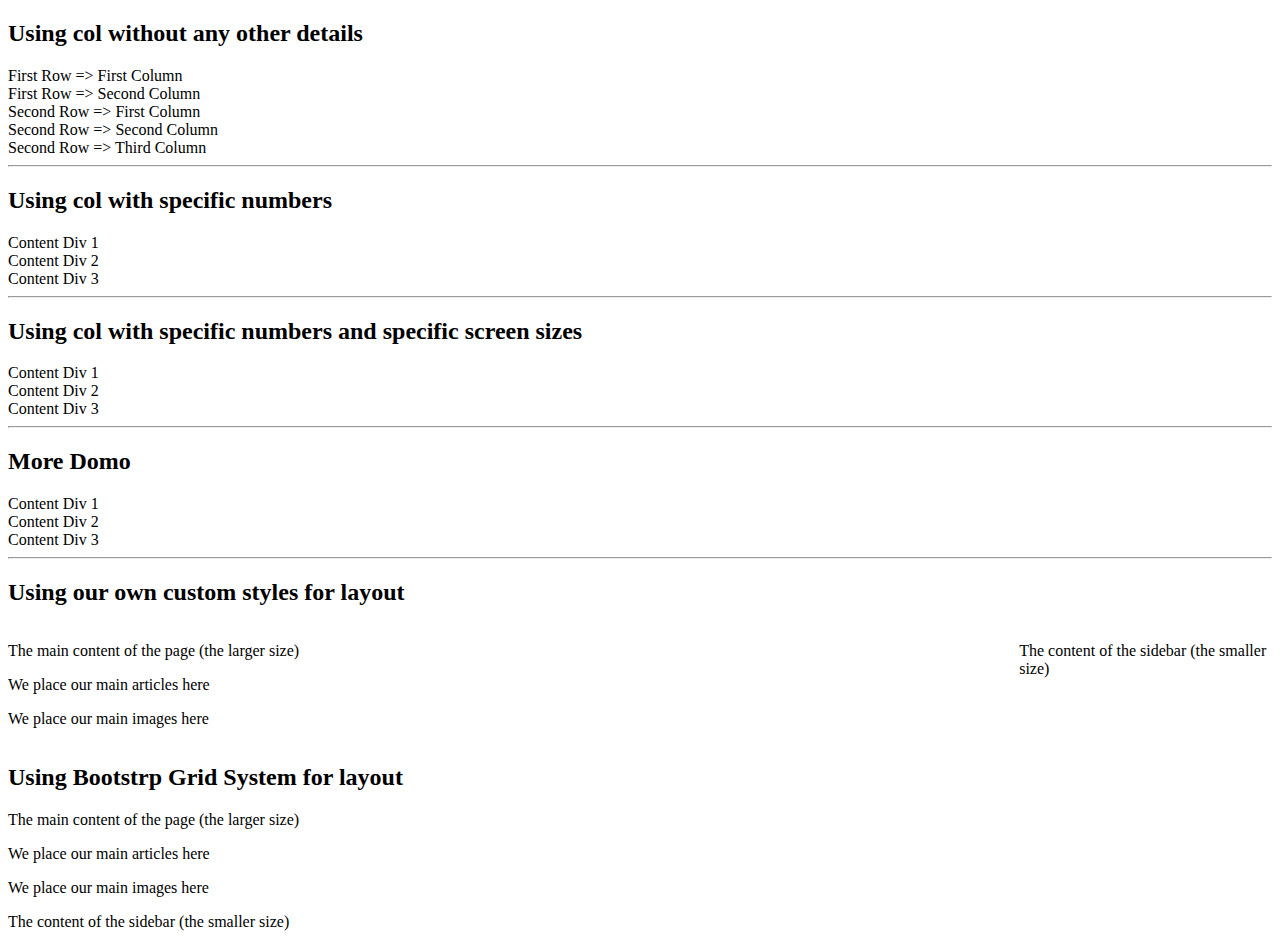
==== index.html @ 2499e7b3 "our first index file for Gird System" ====
<!-- 
    The Bootstrap starting Template (template starter page)
    Please notice that I used the file name "index.1.html" then index2, index3, and so on just as a demo
    At the end we will add our final index.html
 -->
<!doctype html>
<html lang="en">

<head>
    <!-- Required meta tags -->
    <meta charset="utf-8">
    <!-- 
    Bootstrap 4 is designed to be responsive to mobile devices. Mobile-first styles are part of the core framework.
    To ensure proper rendering and touch zooming, add the following <meta> tag inside the <head> element

    - The width=device-width part sets the width of the page to follow the screen-width of the device (which will vary depending on the device).

    - The initial-scale=1 part sets the initial zoom level when the page is first loaded by the browser.
   -->
    <meta name="viewport" content="width=device-width, initial-scale=1, shrink-to-fit=no">

    <!-- Bootstrap CSS -->
    <link rel="stylesheet" href="https://cdn.jsdelivr.net/npm/bootstrap@4.6.0/dist/css/bootstrap.min.css"
        integrity="sha384-B0vP5xmATw1+K9KRQjQERJvTumQW0nPEzvF6L/Z6nronJ3oUOFUFpCjEUQouq2+l" crossorigin="anonymous">

    <!-- 
      After loading Bootstrap CSS
      We are loading our custom styles inside this file:
     -->
    <link rel="stylesheet" href="css/style.css">

    <title>Bootstrap The Basic and Grid</title>
</head>

<body>
    <!-- 
        Containers are the most basic layout element in Bootstrap and are required when using our default grid system. 
        Containers are used to contain, pad, and (sometimes) center the content within them. While containers can be nested, most layouts do not require a nested container.
        We can center our content horizontally with containers

        Bootstrap comes with three different containers:

        .container, which sets a max-width at each responsive breakpoint
        .container-fluid, which is width: 100% at all breakpoints (Try this one also)
        .container-{breakpoint}, which is width: 100% until the specified breakpoint

        The link: https://getbootstrap.com/docs/4.6/layout/overview/#containers

        We can add background classes provided by bootstrap to see it better in the browser:
        Also adding a background color: https://getbootstrap.com/docs/4.6/utilities/colors/#background-color
    -->
    <div class="container bg-light">
        <!-- 
        Bootstrap’s grid system uses a series of containers, rows, and columns to layout and align content. 
        It’s built with flexbox and is fully responsive. Below is an example and an in-depth look at how the grid comes together.

        <tr> => div class="row"
                <td></td> => div class="col"
            </tr>

        Rows are wrappers for columns. 
        Each column has horizontal padding (called a gutter) for controlling the space between them. 
        This padding is then counteracted on the rows with negative margins. 
        This way, all the content in your columns is visually aligned down the left side. 
    -->
        <h2>Using col without any other details</h2>
        <div class="row">
            <div class="col bg-primary">
                First Row => First Column
            </div>
            <div class="col bg-warning">
                First Row => Second Column
            </div>
        </div> <!-- end div.row -->

        <div class="row">
            <div class="col bg-info">
                Second Row => First Column
            </div>
            <div class="col bg-light">
                Second Row => Second Column
            </div>
            <div class="col bg-dark">
                Second Row => Third Column
            </div>
        </div> <!-- end div.row -->
        <!-- 
        Because maximum is 12 columns, so for example to have two equal size div elements besides each other we can give each one 6-column width,
        or if you want 3 columns you can give each div 4-column width and so on...

        Grid Classes
        The Bootstrap 4 grid system has five classes:

        .col- (extra small devices - screen width less than 576px)
        .col-sm- (small devices - screen width equal to or greater than 576px)
        .col-md- (medium devices - screen width equal to or greater than 768px)
        .col-lg- (large devices - screen width equal to or greater than 992px)
        .col-xl- (xlarge devices - screen width equal to or greater than 1200px)
        The classes above can be combined to create more dynamic and flexible layouts.

        Tip: Each class scales up, so if you wish to set the same widths for sm and md, you only need to specify sm.
        -->
        <hr>
        <h2>Using col with specific numbers</h2>
        <div class="row">
            <div class="col-6 bg-danger">
                Content Div 1
            </div>

            <div class="col-4 bg-warning">
                Content Div 2
            </div>

            <div class="col-12 bg-info">
                Content Div 3
            </div>
        </div> <!-- end div.row -->
        <hr>

        <h2>Using col with specific numbers and specific screen sizes</h2>
        <div class="row">
            <!-- 
            Below we used col-md-4, 
            based on breakpoints they will stack besides each other
            if the browser window is greater than 768px 
            if we reduced the browser width to less than 768px they will be stacked vertically
            **********************************************************************************
            For small screen devices, we can use col-sm
            Example:
            if we want content1 and content2 to be displayed in one line (horizontally)
            and content3 to be displayed below them we can add the classes:
            - col-sm-6 for the first and the second divs
            - notice that we don't need to add col-sm-12 for the third div as it's the default
            Notice that col-sm works with minimum 576px
            -->
            <div class="col-sm-6 col-md-4 bg-danger">
                Content Div 1
            </div>

            <div class="col-sm-6 col-md-4 bg-warning">
                Content Div 2
            </div>
            <!-- 
                this class "col-sm-12" is optional
                We haven't specified/added the class "col-sm-12" 
                for the division below, it's the default number of columns is 12:
            -->
            <div class="col-md-4 bg-info">
                Content Div 3
            </div>
        </div> <!-- end div.row -->
        <hr>

        <h2>More Domo</h2>
        <!-- Creating another div.row for more practising -->
        <div class="row bg-primary">
            <!-- 
          to create "Three Equal Columns" for any screen size
          we can do it by using the class .col
          The following example shows how to create three equal-width columns, 
          on all devices and screen widths: 
        -->
            <div class="col bg-danger">
                Content Div 1
            </div>
            <div class="col bg-warning">
                Content Div 2
            </div>
            <div class="col bg-info">
                Content Div 3
            </div>
        </div> <!-- end div.row -->
        <hr>

        <!-- Creating another div.row for more practising -->
        <h2>Using our own custom styles for layout</h2>
        <div class="last-div">
            <!-- 
                We can add our own classes: "main-content" and "sidebar"
             -->
            <div class="main-content bg-primary">
                <p>The main content of the page (the larger size)</p>
                <p>We place our main articles here</p>
                <p>We place our main images here</p>
            </div>
            <div class="sidebar bg-secondary">
                <p>The content of the sidebar (the smaller size)</p>
            </div>
        </div>


        <h2>Using Bootstrp Grid System for layout</h2>
        <div class="row">
            <!-- 
                Remember that "col-sm-12" is by default
             -->
            <div class="col-sm-12 col-md-9 bg-info">
                <p>The main content of the page (the larger size)</p>
                <p>We place our main articles here</p>
                <p>We place our main images here</p>
            </div>
            <div class="col-sm-12 col-md-3 bg-success">
                <p>The content of the sidebar (the smaller size)</p>
            </div>
        </div>


    </div> <!-- end div.container -->

    <!-- Optional JavaScript; choose one of the two! -->

    <!-- Option 1: jQuery and Bootstrap Bundle (includes Popper) -->
    <script src="https://code.jquery.com/jquery-3.5.1.slim.min.js"
        integrity="sha384-DfXdz2htPH0lsSSs5nCTpuj/zy4C+OGpamoFVy38MVBnE+IbbVYUew+OrCXaRkfj"
        crossorigin="anonymous"></script>
    <script src="https://cdn.jsdelivr.net/npm/bootstrap@4.6.0/dist/js/bootstrap.bundle.min.js"
        integrity="sha384-Piv4xVNRyMGpqkS2by6br4gNJ7DXjqk09RmUpJ8jgGtD7zP9yug3goQfGII0yAns"
        crossorigin="anonymous"></script>

    <!-- Option 2: Separate Popper and Bootstrap JS -->
    <!--
    <script src="https://code.jquery.com/jquery-3.5.1.slim.min.js" integrity="sha384-DfXdz2htPH0lsSSs5nCTpuj/zy4C+OGpamoFVy38MVBnE+IbbVYUew+OrCXaRkfj" crossorigin="anonymous"></script>
    <script src="https://cdn.jsdelivr.net/npm/popper.js@1.16.1/dist/umd/popper.min.js" integrity="sha384-9/reFTGAW83EW2RDu2S0VKaIzap3H66lZH81PoYlFhbGU+6BZp6G7niu735Sk7lN" crossorigin="anonymous"></script>
    <script src="https://cdn.jsdelivr.net/npm/bootstrap@4.6.0/dist/js/bootstrap.min.js" integrity="sha384-+YQ4JLhjyBLPDQt//I+STsc9iw4uQqACwlvpslubQzn4u2UU2UFM80nGisd026JF" crossorigin="anonymous"></script>
    -->
</body>

</html>
---- css/style.css ----
.last-div {
    overflow: hidden;
}

.main-content {
    width: 80%;
    float: left;
}

.sidebar {
    width: 20%;
    float: left;
}
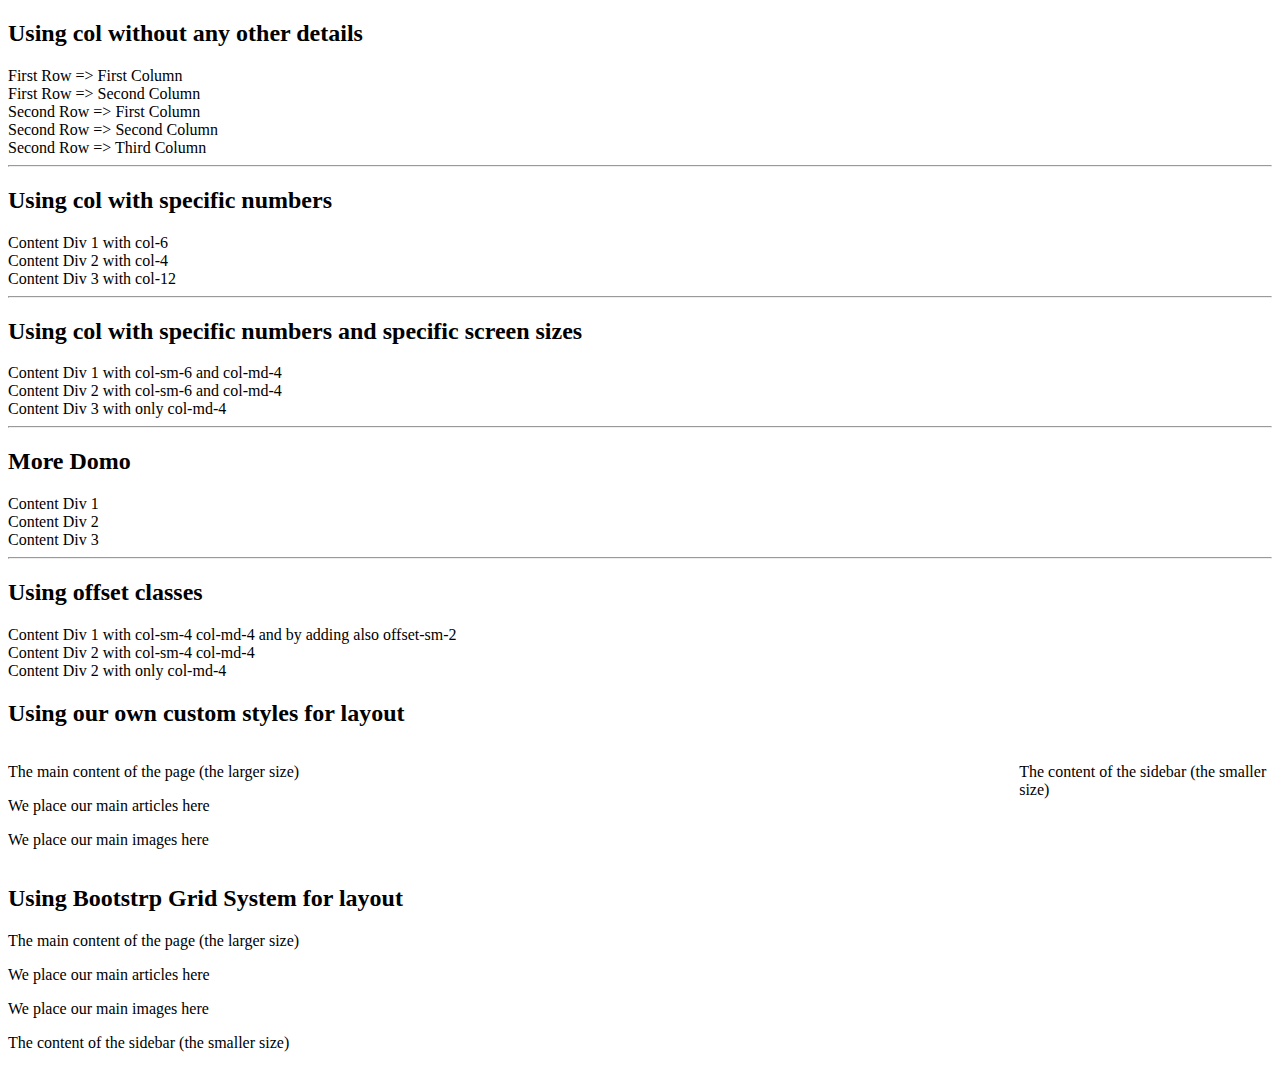
==== commit 6e5de510: "the first completed index file" ====
--- a/index.html
+++ b/index.html
@@ -104,15 +104,15 @@
         <h2>Using col with specific numbers</h2>
         <div class="row">
             <div class="col-6 bg-danger">
-                Content Div 1
+                Content Div 1 with col-6
             </div>
 
             <div class="col-4 bg-warning">
-                Content Div 2
+                Content Div 2 with col-4
             </div>
 
             <div class="col-12 bg-info">
-                Content Div 3
+                Content Div 3 with col-12
             </div>
         </div> <!-- end div.row -->
         <hr>
@@ -132,21 +132,23 @@
             - col-sm-6 for the first and the second divs
             - notice that we don't need to add col-sm-12 for the third div as it's the default
             Notice that col-sm works with minimum 576px
+
+            sm => md => lg => xl
             -->
             <div class="col-sm-6 col-md-4 bg-danger">
-                Content Div 1
+                Content Div 1 with col-sm-6 and col-md-4
             </div>
 
             <div class="col-sm-6 col-md-4 bg-warning">
-                Content Div 2
+                Content Div 2 with col-sm-6 and col-md-4
             </div>
             <!-- 
                 this class "col-sm-12" is optional
                 We haven't specified/added the class "col-sm-12" 
-                for the division below, it's the default number of columns is 12:
+                for the division below, it's the default number of columns is 12 with the small devices:
             -->
             <div class="col-md-4 bg-info">
-                Content Div 3
+                Content Div 3 with only col-md-4
             </div>
         </div> <!-- end div.row -->
         <hr>
@@ -171,6 +173,65 @@
             </div>
         </div> <!-- end div.row -->
         <hr>
+        <!-- 
+        What happens if the total of the columns is less/more than 12?
+
+        If more than 12 columns are placed within a single row, 
+        each group of extra columns will, as one unit, wrap onto a new line as we saw in the example above
+
+        If less than 12 columns are placed, there will have an empty/empty column(s) or a space at the end of the row.
+        In such case we can move the content (columns) to the right, or center them
+        by using offset class.
+
+        Offset classes:
+        Move columns to the right using .offset-md-* classes. 
+        These classes increase the left margin of a column by * columns. 
+
+        For example, .offset-md-4 moves .col-md-4 over four columns.
+
+        below we are adding "offset-sm-2" to look centre
+
+        NOTE: 
+        Don't forget that offset-sm-2 class will be applied on small screen devices
+        and larger/above, 
+        so we need to disable (reset) the offset to 0 for medium screen devices and higher/above 
+        by adding "offset-md-0"
+
+        You can read more about offset:
+        https://getbootstrap.com/docs/4.6/layout/grid/#offsetting-columns
+        -->
+        <h2>Using offset classes</h2>
+        <div class="row">
+            <!-- 
+                in small screen devices:
+                - div#1 will take 4 columns
+                - div#2 will take 4 columns
+                - div#3 will take 12 columns by default because bootstrap will use this default value
+
+                We want to add the offset of 2 columns ONLY with small screen devices
+                offset-sm-2 => this will be applied to small screens and larger
+                sm => md => lg => xl
+                We need to remove the offset from the medium screen, large, and xlarge:
+                we can add:
+                offset-md-0 => this will be applied to medium screens and larger
+
+                Notice that we don't have to add: col-md-4 since we have col-sm-4
+             -->
+            <div class="offset-sm-2 offset-md-0 col-sm-4 bg-danger">
+                Content Div 1 with col-sm-4 col-md-4 and by adding also offset-sm-2
+            </div>
+            <!-- Notice that we don't have to add: col-md-4 since we have col-sm-4 -->
+            <div class="col-sm-4 bg-warning">
+                Content Div 2 with col-sm-4 col-md-4
+            </div>
+            <!-- 
+                If we removed the col-sm-6! what will be the columns for small screens?
+                Bootstrap will use col-sm-12
+             -->
+            <div class="col-md-4 bg-info">
+                Content Div 2 with only col-md-4
+            </div>
+        </div> <!-- end div.row -->
 
         <!-- Creating another div.row for more practising -->
         <h2>Using our own custom styles for layout</h2>
@@ -188,7 +249,6 @@
             </div>
         </div>
 
-
         <h2>Using Bootstrp Grid System for layout</h2>
         <div class="row">
             <!-- 
@@ -203,9 +263,9 @@
                 <p>The content of the sidebar (the smaller size)</p>
             </div>
         </div>
-
-
     </div> <!-- end div.container -->
+
+    <!-- All our HTML elements HAVE to be placed before calling our scripts (JavaScript): -->
 
     <!-- Optional JavaScript; choose one of the two! -->
 
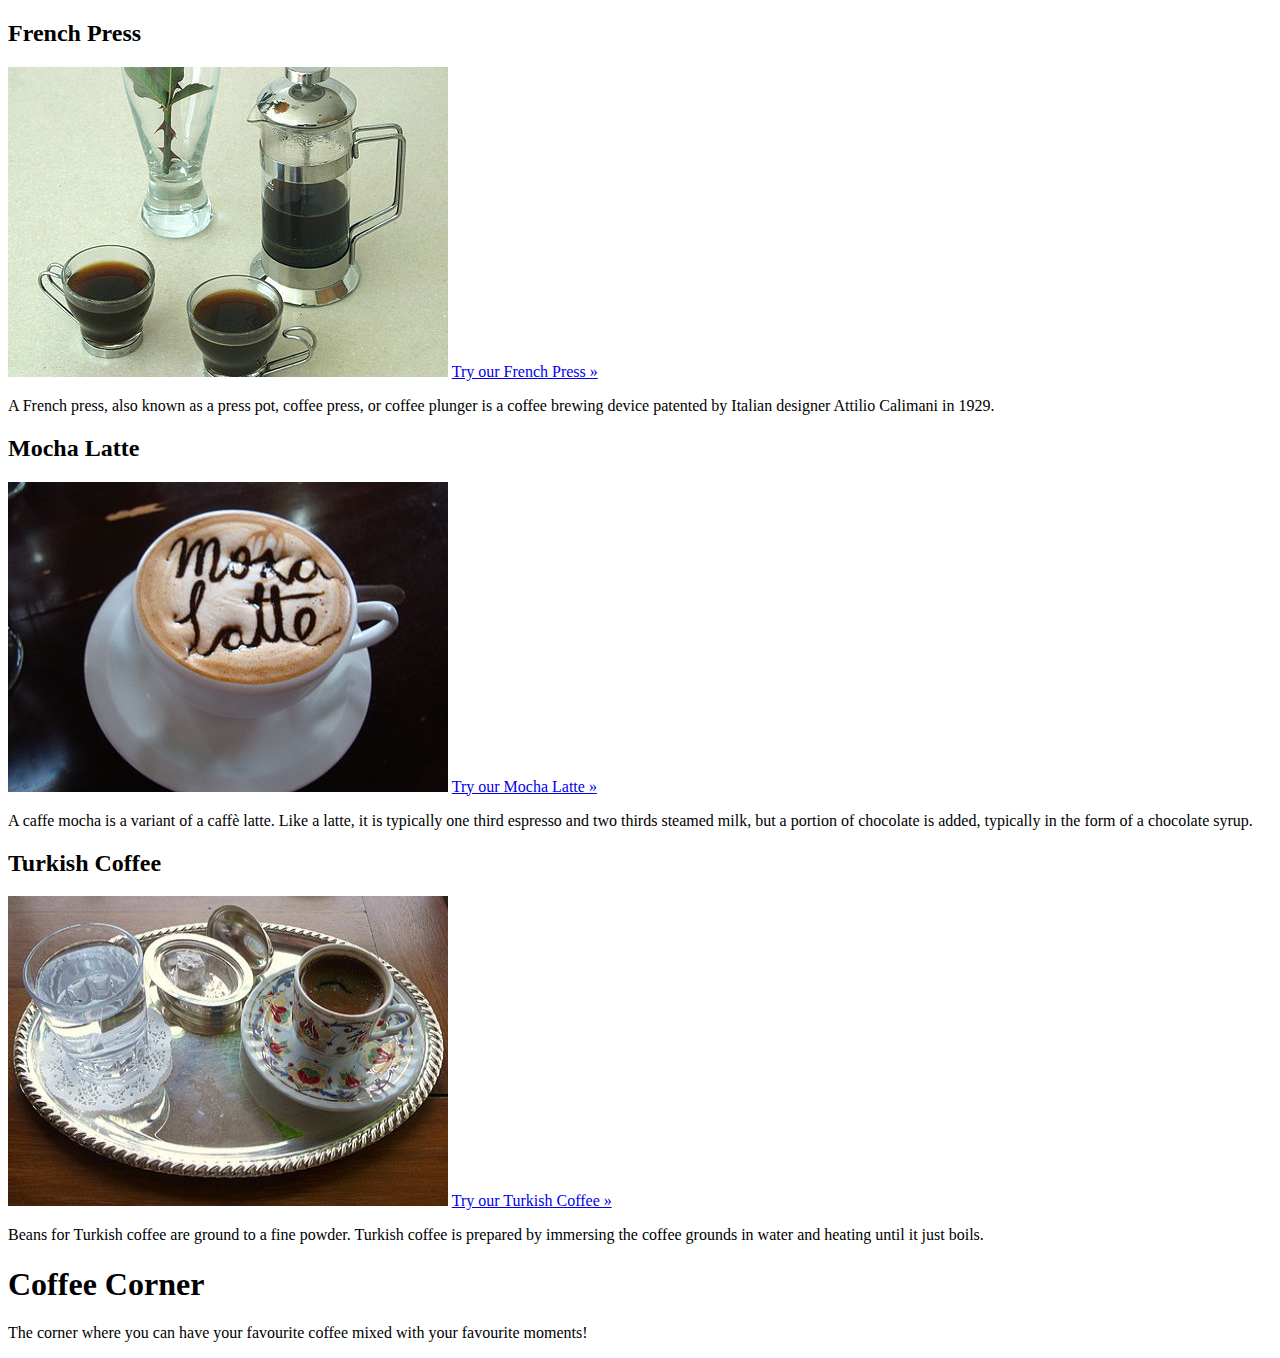
==== commit 26831478: "Adding new index plus images" ====
--- a/index.html
+++ b/index.html
@@ -1,6 +1,6 @@
 <!-- 
     The Bootstrap starting Template (template starter page)
-    Please notice that I used the file name "index.1.html" then index2, index3, and so on just as a demo
+    Please notice that I used the file name "index.2.html" then index3, index4, and so on just as a demo
     At the end we will add our final index.html
  -->
 <!doctype html>
@@ -29,241 +29,109 @@
      -->
     <link rel="stylesheet" href="css/style.css">
 
-    <title>Bootstrap The Basic and Grid</title>
+    <title>The Basic Website Content</title>
 </head>
 
 <body>
+    <header>
+        <!-- empty for now but we will add the nav code later -->
+    </header>
     <!-- 
-        Containers are the most basic layout element in Bootstrap and are required when using our default grid system. 
-        Containers are used to contain, pad, and (sometimes) center the content within them. While containers can be nested, most layouts do not require a nested container.
-        We can center our content horizontally with containers
-
-        Bootstrap comes with three different containers:
-
-        .container, which sets a max-width at each responsive breakpoint
-        .container-fluid, which is width: 100% at all breakpoints (Try this one also)
-        .container-{breakpoint}, which is width: 100% until the specified breakpoint
-
-        The link: https://getbootstrap.com/docs/4.6/layout/overview/#containers
-
-        We can add background classes provided by bootstrap to see it better in the browser:
-        Also adding a background color: https://getbootstrap.com/docs/4.6/utilities/colors/#background-color
+    Bootstrap comes with three different containers:
+    .container, which sets a max-width at each responsive breakpoint
     -->
     <div class="container bg-light">
         <!-- 
-        Bootstrap’s grid system uses a series of containers, rows, and columns to layout and align content. 
-        It’s built with flexbox and is fully responsive. Below is an example and an in-depth look at how the grid comes together.
+            the class "text-center": Center aligned text on all viewport sizes
+            The link: https://getbootstrap.com/docs/4.6/utilities/text/#text-alignment
+         -->
+        <div class="row text-center">
+            <!-- 
+                Using one of the utilities classes options "rounded"
+                Use .rounded-lg or .rounded-sm for larger or smaller border-radius. 
+                The link: https://getbootstrap.com/docs/4.6/utilities/borders/#border-radius
+             -->
+            <div class="col-md-4 bg-danger rounded-sm overflow-auto">
+                <h2>French Press</h2>
+                <!-- 
+                    Make the images look like circles by adding rounded corners:
+                    The .rounded-circle class shapes the image to a circle:
+                    You can check this link: https://www.w3schools.com/bootstrap4/bootstrap_images.asp
+                    
+                    Bootstrap Size Utility:
+                    The link: https://getbootstrap.com/docs/4.6/utilities/sizing/
 
-        <tr> => div class="row"
-                <td></td> => div class="col"
-            </tr>
+                    * .w-75 is a bootstrap utility class to set the image to be 75% of its container (the parent element)
+                 -->
+                <img class="w-75 rounded-circle" src="images/frenchpress.jpg" alt="French Press Coffee">
+                <!-- 
+                The .btn classes are designed to be used with the <button> element. 
+                However, you can also use these classes on <a> or <input> elements (though some browsers may apply a slightly different rendering).
+                The link: https://getbootstrap.com/docs/4.6/components/buttons/
 
-        Rows are wrappers for columns. 
-        Each column has horizontal padding (called a gutter) for controlling the space between them. 
-        This padding is then counteracted on the rows with negative margins. 
-        This way, all the content in your columns is visually aligned down the left side. 
-    -->
-        <h2>Using col without any other details</h2>
-        <div class="row">
-            <div class="col bg-primary">
-                First Row => First Column
+                The example: <a class="btn btn-primary" href="#" role="button">Link</a>
+
+                role="button" to appropriately convey their purpose to assistive technologies such as screen readers.
+
+                adding HTML4 Entities
+                Check this link: https://www.w3schools.com/charsets/ref_html_entities_4.asp
+                -->
+                <a class="btn btn-primary" href="#" role="button">Try our French Press &raquo;</a>
+                <p>A French press, also known as a press pot, coffee press, or coffee plunger is a coffee brewing device
+                    patented by Italian designer Attilio Calimani in 1929.
+                </p>
             </div>
-            <div class="col bg-warning">
-                First Row => Second Column
+
+            <div class="col-md-4 bg-warning rounded-sm overflow-auto">
+                <h2>Mocha Latte</h2>
+                <img class="w-75 rounded-circle" src="images/mocha_latte.jpg" alt="Mocha Latte Coffee">
+                <a class="btn btn-primary" href="#" role="button">Try our Mocha Latte &raquo;</a>
+                <p>A caffe mocha is a variant of a caffè latte. Like a latte, it is typically one third espresso and two
+                    thirds
+                    steamed milk, but a portion of chocolate is added, typically in the form of a chocolate syrup.
+                </p>
+            </div>
+
+            <div class="col-md-4 bg-info rounded-sm overflow-auto">
+                <h2>Turkish Coffee</h2>
+                <img class="w-75 rounded-circle" src="images/turkish.jpg" alt="Turkish coffee">
+                <a class="btn btn-primary" href="#" role="button">Try our Turkish Coffee &raquo;</a>
+                <p>Beans for Turkish coffee are ground to a fine powder. Turkish coffee is prepared by immersing the
+                    coffee
+                    grounds in water and heating until it just boils.
+                </p>
             </div>
         </div> <!-- end div.row -->
+    </div> <!-- end div.container -->
 
-        <div class="row">
-            <div class="col bg-info">
-                Second Row => First Column
-            </div>
-            <div class="col bg-light">
-                Second Row => Second Column
-            </div>
-            <div class="col bg-dark">
-                Second Row => Third Column
-            </div>
-        </div> <!-- end div.row -->
+    <!-- 
+    Adding footer:
+    Bootstrap 4 Jumbotron indicates a big grey box for calling extra attention to some special content or information.
+    Tip: Inside a jumbotron you can put nearly any valid HTML, including other Bootstrap elements/classes.
+
+    The link: https://getbootstrap.com/docs/4.6/components/jumbotron/
+
+    We can use div as usual instead of footer, but it's good to use HTML5 semantic elements
+  -->
+    <footer class="jumbotron text-center">
+        <!-- <h1>Coffee Corner</h1> -->
         <!-- 
-        Because maximum is 12 columns, so for example to have two equal size div elements besides each other we can give each one 6-column width,
-        or if you want 3 columns you can give each div 4-column width and so on...
+            Display Headings:
+            Display headings are used to stand out more than normal headings (larger font-size and lighter font-weight), 
+            and there are four classes to choose from: .display-1, .display-2, .display-3, .display-4
+            The link: https://www.w3schools.com/bootstrap4/bootstrap_typography.asp
+         -->
+        <h1 class="display-4">Coffee Corner</h1>
+        <!-- 
+            Lead => Make a paragraph stand out by adding .lead => enlarge the font size
+            The link: https://getbootstrap.com/docs/4.6/content/typography/#lead
 
-        Grid Classes
-        The Bootstrap 4 grid system has five classes:
-
-        .col- (extra small devices - screen width less than 576px)
-        .col-sm- (small devices - screen width equal to or greater than 576px)
-        .col-md- (medium devices - screen width equal to or greater than 768px)
-        .col-lg- (large devices - screen width equal to or greater than 992px)
-        .col-xl- (xlarge devices - screen width equal to or greater than 1200px)
-        The classes above can be combined to create more dynamic and flexible layouts.
-
-        Tip: Each class scales up, so if you wish to set the same widths for sm and md, you only need to specify sm.
-        -->
-        <hr>
-        <h2>Using col with specific numbers</h2>
-        <div class="row">
-            <div class="col-6 bg-danger">
-                Content Div 1 with col-6
-            </div>
-
-            <div class="col-4 bg-warning">
-                Content Div 2 with col-4
-            </div>
-
-            <div class="col-12 bg-info">
-                Content Div 3 with col-12
-            </div>
-        </div> <!-- end div.row -->
-        <hr>
-
-        <h2>Using col with specific numbers and specific screen sizes</h2>
-        <div class="row">
-            <!-- 
-            Below we used col-md-4, 
-            based on breakpoints they will stack besides each other
-            if the browser window is greater than 768px 
-            if we reduced the browser width to less than 768px they will be stacked vertically
-            **********************************************************************************
-            For small screen devices, we can use col-sm
-            Example:
-            if we want content1 and content2 to be displayed in one line (horizontally)
-            and content3 to be displayed below them we can add the classes:
-            - col-sm-6 for the first and the second divs
-            - notice that we don't need to add col-sm-12 for the third div as it's the default
-            Notice that col-sm works with minimum 576px
-
-            sm => md => lg => xl
-            -->
-            <div class="col-sm-6 col-md-4 bg-danger">
-                Content Div 1 with col-sm-6 and col-md-4
-            </div>
-
-            <div class="col-sm-6 col-md-4 bg-warning">
-                Content Div 2 with col-sm-6 and col-md-4
-            </div>
-            <!-- 
-                this class "col-sm-12" is optional
-                We haven't specified/added the class "col-sm-12" 
-                for the division below, it's the default number of columns is 12 with the small devices:
-            -->
-            <div class="col-md-4 bg-info">
-                Content Div 3 with only col-md-4
-            </div>
-        </div> <!-- end div.row -->
-        <hr>
-
-        <h2>More Domo</h2>
-        <!-- Creating another div.row for more practising -->
-        <div class="row bg-primary">
-            <!-- 
-          to create "Three Equal Columns" for any screen size
-          we can do it by using the class .col
-          The following example shows how to create three equal-width columns, 
-          on all devices and screen widths: 
-        -->
-            <div class="col bg-danger">
-                Content Div 1
-            </div>
-            <div class="col bg-warning">
-                Content Div 2
-            </div>
-            <div class="col bg-info">
-                Content Div 3
-            </div>
-        </div> <!-- end div.row -->
-        <hr>
-        <!-- 
-        What happens if the total of the columns is less/more than 12?
-
-        If more than 12 columns are placed within a single row, 
-        each group of extra columns will, as one unit, wrap onto a new line as we saw in the example above
-
-        If less than 12 columns are placed, there will have an empty/empty column(s) or a space at the end of the row.
-        In such case we can move the content (columns) to the right, or center them
-        by using offset class.
-
-        Offset classes:
-        Move columns to the right using .offset-md-* classes. 
-        These classes increase the left margin of a column by * columns. 
-
-        For example, .offset-md-4 moves .col-md-4 over four columns.
-
-        below we are adding "offset-sm-2" to look centre
-
-        NOTE: 
-        Don't forget that offset-sm-2 class will be applied on small screen devices
-        and larger/above, 
-        so we need to disable (reset) the offset to 0 for medium screen devices and higher/above 
-        by adding "offset-md-0"
-
-        You can read more about offset:
-        https://getbootstrap.com/docs/4.6/layout/grid/#offsetting-columns
-        -->
-        <h2>Using offset classes</h2>
-        <div class="row">
-            <!-- 
-                in small screen devices:
-                - div#1 will take 4 columns
-                - div#2 will take 4 columns
-                - div#3 will take 12 columns by default because bootstrap will use this default value
-
-                We want to add the offset of 2 columns ONLY with small screen devices
-                offset-sm-2 => this will be applied to small screens and larger
-                sm => md => lg => xl
-                We need to remove the offset from the medium screen, large, and xlarge:
-                we can add:
-                offset-md-0 => this will be applied to medium screens and larger
-
-                Notice that we don't have to add: col-md-4 since we have col-sm-4
-             -->
-            <div class="offset-sm-2 offset-md-0 col-sm-4 bg-danger">
-                Content Div 1 with col-sm-4 col-md-4 and by adding also offset-sm-2
-            </div>
-            <!-- Notice that we don't have to add: col-md-4 since we have col-sm-4 -->
-            <div class="col-sm-4 bg-warning">
-                Content Div 2 with col-sm-4 col-md-4
-            </div>
-            <!-- 
-                If we removed the col-sm-6! what will be the columns for small screens?
-                Bootstrap will use col-sm-12
-             -->
-            <div class="col-md-4 bg-info">
-                Content Div 2 with only col-md-4
-            </div>
-        </div> <!-- end div.row -->
-
-        <!-- Creating another div.row for more practising -->
-        <h2>Using our own custom styles for layout</h2>
-        <div class="last-div">
-            <!-- 
-                We can add our own classes: "main-content" and "sidebar"
-             -->
-            <div class="main-content bg-primary">
-                <p>The main content of the page (the larger size)</p>
-                <p>We place our main articles here</p>
-                <p>We place our main images here</p>
-            </div>
-            <div class="sidebar bg-secondary">
-                <p>The content of the sidebar (the smaller size)</p>
-            </div>
-        </div>
-
-        <h2>Using Bootstrp Grid System for layout</h2>
-        <div class="row">
-            <!-- 
-                Remember that "col-sm-12" is by default
-             -->
-            <div class="col-sm-12 col-md-9 bg-info">
-                <p>The main content of the page (the larger size)</p>
-                <p>We place our main articles here</p>
-                <p>We place our main images here</p>
-            </div>
-            <div class="col-sm-12 col-md-3 bg-success">
-                <p>The content of the sidebar (the smaller size)</p>
-            </div>
-        </div>
-    </div> <!-- end div.container -->
+            Using some of the Text Utilities:
+            The link: https://getbootstrap.com/docs/4.6/utilities/text/#font-weight-and-italics
+         -->
+        <p class="lead font-weight-bold font-italic">The corner where you can have your favourite coffee mixed with your
+            favourite moments!</p>
+    </footer>
 
     <!-- All our HTML elements HAVE to be placed before calling our scripts (JavaScript): -->
 
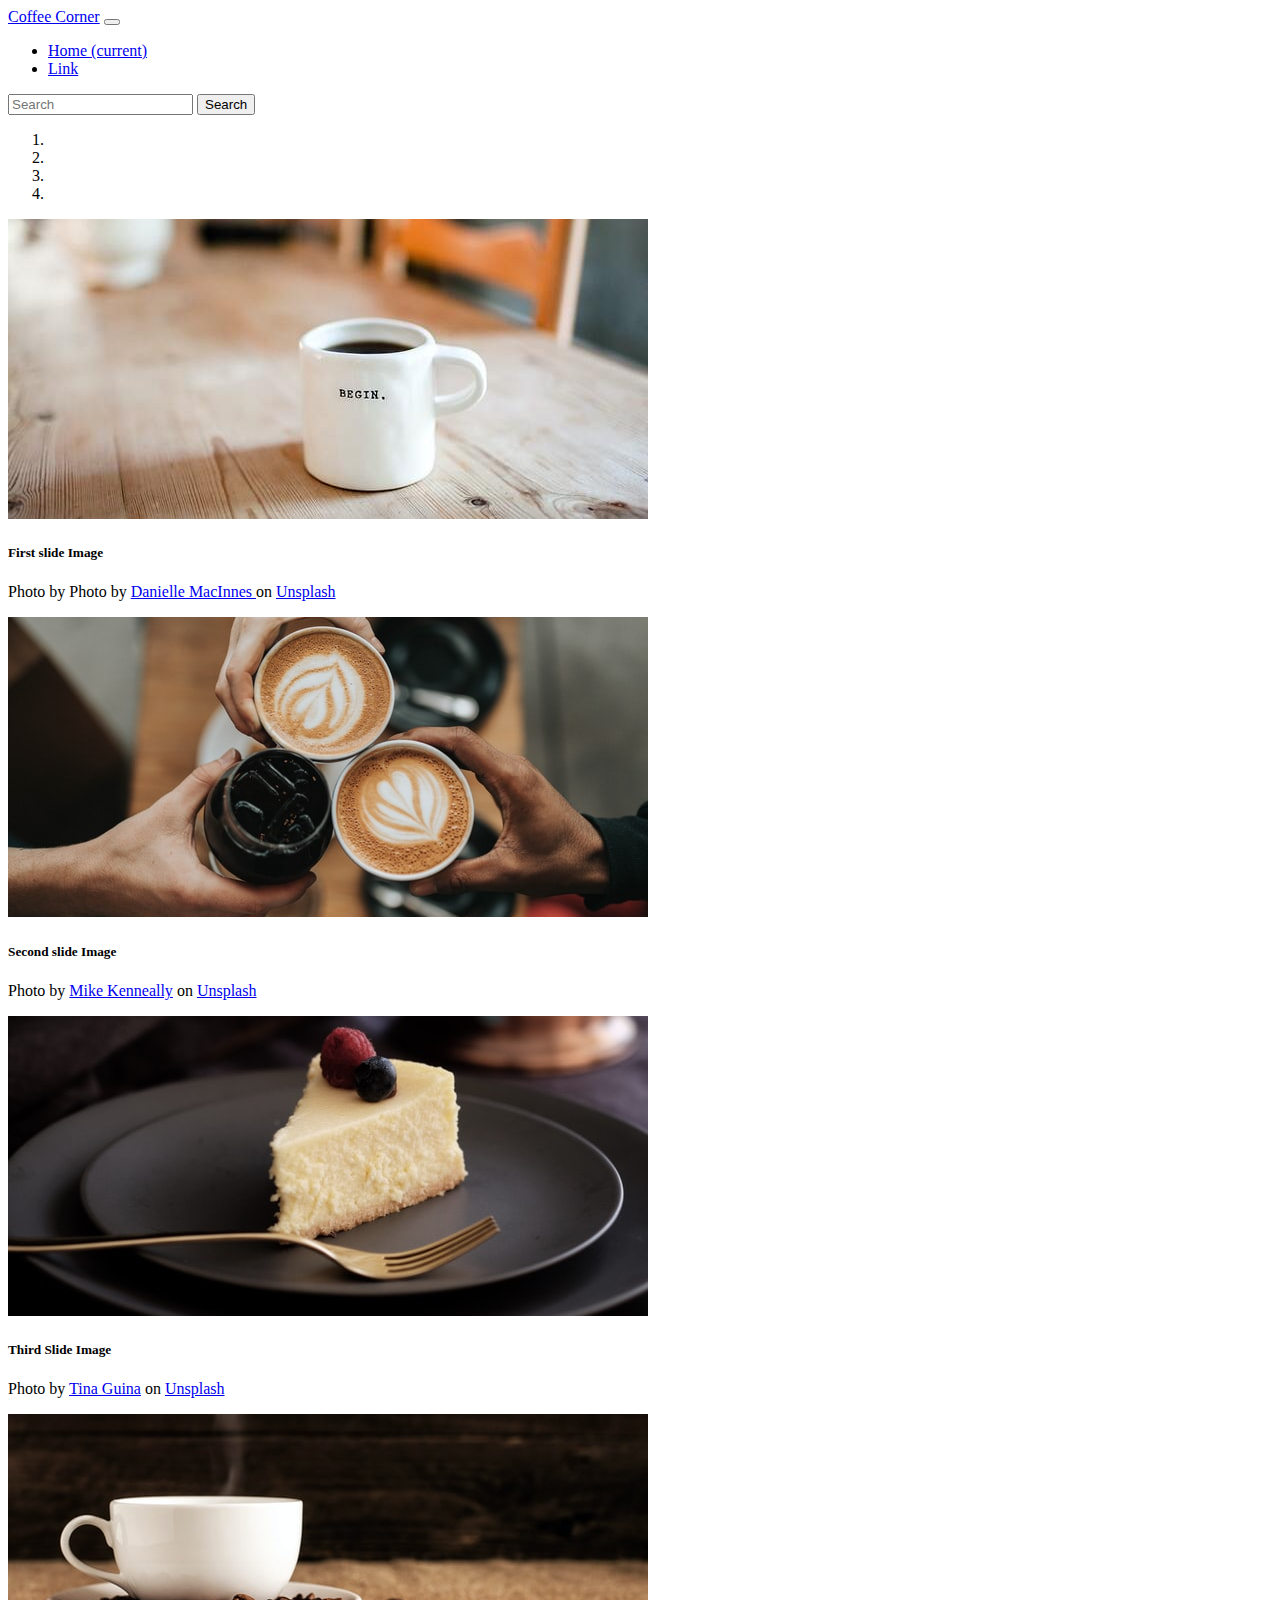
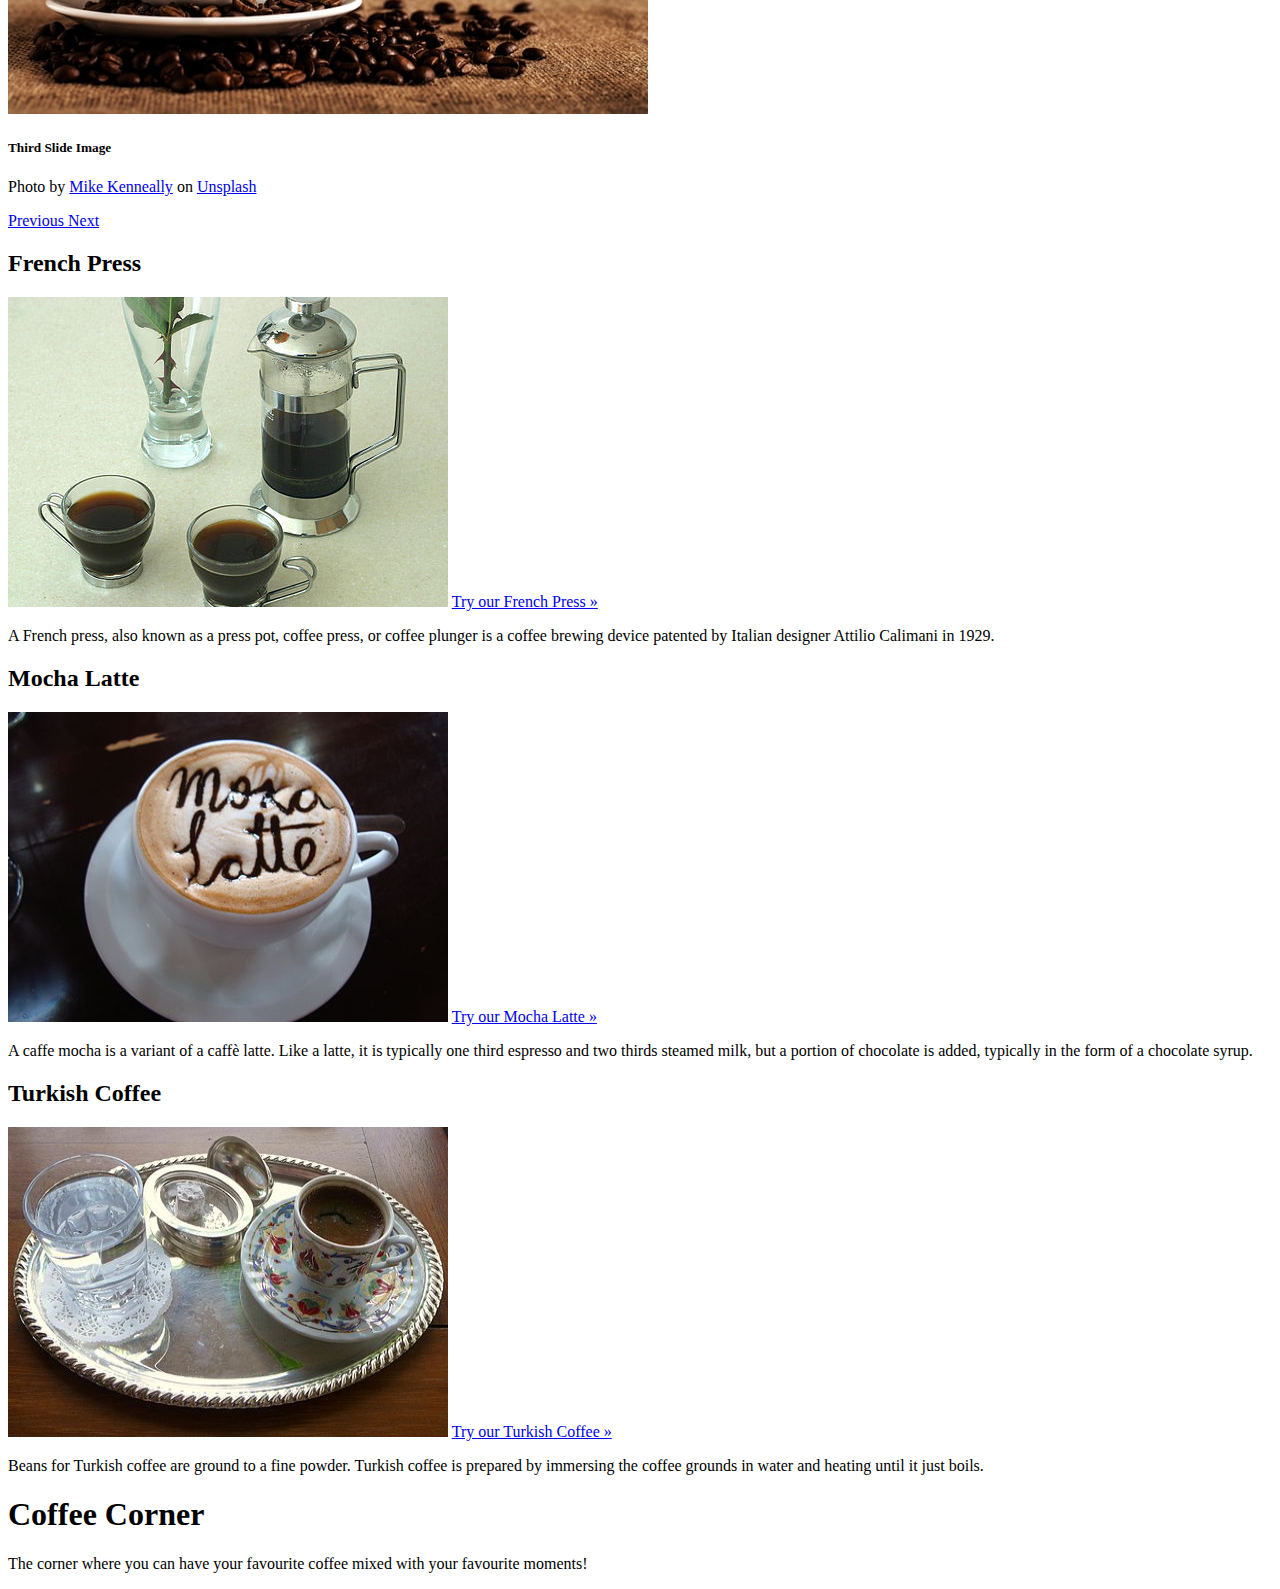
==== commit ac1f2ff6: "adding the carousel" ====
--- a/index.html
+++ b/index.html
@@ -1,8 +1,3 @@
-<!-- 
-    The Bootstrap starting Template (template starter page)
-    Please notice that I used the file name "index.2.html" then index3, index4, and so on just as a demo
-    At the end we will add our final index.html
- -->
 <!doctype html>
 <html lang="en">
 
@@ -29,53 +24,179 @@
      -->
     <link rel="stylesheet" href="css/style.css">
 
-    <title>The Basic Website Content</title>
+    <title>Bootstrap Carousels</title>
 </head>
 
 <body>
     <header>
-        <!-- empty for now but we will add the nav code later -->
+        <nav class="navbar navbar-expand-lg navbar-light bg-light">
+
+            <a class="navbar-brand" href="#">Coffee Corner</a>
+
+            <button class="navbar-toggler" type="button" data-toggle="collapse" data-target="#navbarSupportedContent"
+                aria-controls="navbarSupportedContent" aria-expanded="false" aria-label="Toggle navigation">
+                <span class="navbar-toggler-icon"></span>
+            </button>
+
+            <div class="collapse navbar-collapse" id="navbarSupportedContent">
+                <ul class="navbar-nav mr-auto">
+                    <li class="nav-item active">
+                        <a class="nav-link" href="#">Home <span class="sr-only">(current)</span></a>
+                    </li>
+                    <li class="nav-item">
+                        <a class="nav-link" href="#">Link</a>
+                    </li>
+                </ul>
+
+                <form class="form-inline my-2 my-lg-0">
+                    <input class="form-control mr-sm-2" type="search" placeholder="Search" aria-label="Search">
+                    <button class="btn btn-outline-success my-2 my-sm-0" type="submit">Search</button>
+                </form>
+            </div>
+        </nav>
     </header>
+
     <!-- 
-    Bootstrap comes with three different containers:
-    .container, which sets a max-width at each responsive breakpoint
-    -->
+      Carousel:
+      A slideshow component for cycling through elements—images or slides of text—like a carousel.
+      Bootstrap Link: https://getbootstrap.com/docs/4.6/components/carousel/
+
+      Via data-* Attributes:
+      * The data-* attribute is used to store custom data private to the page or application.
+      * The data-* attribute gives us the ability to embed custom data attributes on all HTML elements.
+
+      The data-ride="carousel" attribute activates the carousel.
+      The data-slide and data-slide-to attributes specifies which slide to go to.
+      The data-slide attribute accepts two values: prev or next, while data-slide-to accept numbers.
+
+      The data-ride="carousel" attribute is used to mark a carousel as animating starting at page load. 
+      If you don’t use data-ride="carousel" to initialize your carousel, 
+      you have to initialize it yourself. 
+      It cannot be used in combination with (redundant and unnecessary) explicit JavaScript initialization of the same carousel.
+
+      Notice that we renamed "carouselExampleCaptions" to be "carouselControlsCaptions"
+
+      We also added the following two BS classes:
+        .d-none => to make it hidden (in css we used display: none)
+        .d-md-block => for the medium size and beyond will be display: block
+
+     So we can add these two classes:  .d-none .d-md-block
+     .d-none = will make it hidden in all devices
+     .d-md-block = will make it block on Medium devices and greater
+     sm => md => lg => xl
+     -->
+    <div id="carouselExampleCaptions" class="carousel slide d-none d-md-block" data-ride="carousel"
+        data-myattribute="Practice">
+        <ol class="carousel-indicators">
+            <li data-target="#carouselExampleCaptions" data-slide-to="0" class="active"></li>
+            <li data-target="#carouselExampleCaptions" data-slide-to="1"></li>
+            <li data-target="#carouselExampleCaptions" data-slide-to="2"></li>
+            <li data-target="#carouselExampleCaptions" data-slide-to="3"></li>
+        </ol>
+        <!-- 
+        This div.carousel-inner will be the wrapper for the images
+        -->
+        <div class="carousel-inner">
+            <!-- 
+          One of the images has to have the class active to be displayed in the page
+          which is usually the first image, then Bootstrap will remove/add this class 
+          to all the images in this carousel
+        -->
+            <div class="carousel-item active">
+                <!-- 
+                * .w-100 is a bootstrap utility class to set the image to be 100% as it's container
+                Link: https://getbootstrap.com/docs/4.6/utilities/sizing/
+
+                * .d-block is a bootstrap utility class to set display to block and Visible on all screen sizes
+                Link: https://getbootstrap.com/docs/4.6/utilities/display/   
+                 -->
+                <img src="images/carousel1.jpg" class="d-block w-100" alt="carousel coffee image1">
+                <!-- 
+                    .carousel-caption: Add captions to your slides within any .carousel-item. 
+                    They can be easily hidden on smaller viewport, as shown below, with optional display utilities. 
+                    We hide them initially with .d-none and bring them back on medium-sized devices with .d-md-block.
+                -->
+                <div class="carousel-caption d-none d-md-block">
+                    <h5>First slide Image</h5>
+                    <!--
+                        The span element and the code inside it was completely copied from Usplash
+                      -->
+                    <p>Photo by
+                        <span>Photo by
+                            <a
+                                href="https://unsplash.com/@dsmacinnes?utm_source=unsplash&amp;utm_medium=referral&amp;utm_content=creditCopyText">
+                                Danielle MacInnes
+                            </a>
+                            on
+                            <a
+                                href="https://unsplash.com/@dsmacinnes?utm_source=unsplash&amp;utm_medium=referral&amp;utm_content=creditCopyText">Unsplash
+                            </a>
+                        </span>
+                    </p>
+                </div>
+            </div> <!-- end div.carousel-item -->
+
+            <div class="carousel-item">
+                <img src="images/carousel2.jpg" class="d-block w-100" alt="...">
+                <div class="carousel-caption d-none d-md-block">
+                    <h5>Second slide Image</h5>
+                    <p><span>Photo by <a target="_blank"
+                                href="https://unsplash.com/@asthetik?utm_source=unsplash&amp;utm_medium=referral&amp;utm_content=creditCopyText">Mike
+                                Kenneally</a> on <a target="_blank"
+                                href="https://unsplash.com/s/photos/coffee?utm_source=unsplash&amp;utm_medium=referral&amp;utm_content=creditCopyText">Unsplash</a></span>
+                    </p>
+                </div>
+            </div> <!-- end div.carousel-item -->
+
+            <div class="carousel-item">
+                <img src="images/carousel3.jpg" class="d-block w-100" alt="...">
+                <div class="carousel-caption d-none d-md-block">
+                    <h5>Third Slide Image</h5>
+                    <p><span>Photo by <a target="_blank"
+                                href="https://unsplash.com/@kittinskie?utm_source=unsplash&amp;utm_medium=referral&amp;utm_content=creditCopyText">Tina
+                                Guina</a> on <a target="_blank"
+                                href="https://unsplash.com/?utm_source=unsplash&amp;utm_medium=referral&amp;utm_content=creditCopyText">Unsplash</a></span>
+                    </p>
+                </div>
+            </div> <!-- end div.carousel-item -->
+
+            <!-- We need to add our image#4 -->
+            <div class="carousel-item">
+                <img src="images/carousel4.jpg" class="d-block w-100" alt="...">
+                <div class="carousel-caption d-none d-md-block">
+                    <h5>Third Slide Image</h5>
+                    <p>
+                        <span>Photo by <a target="_blank"
+                                href="https://unsplash.com/@asthetik?utm_source=unsplash&amp;utm_medium=referral&amp;utm_content=creditCopyText">
+                                Mike Kenneally</a> on <a target="_blank"
+                                href="https://unsplash.com/s/photos/coffee?utm_source=unsplash&amp;utm_medium=referral&amp;utm_content=creditCopyText">Unsplash</a>
+                        </span>
+                    </p>
+                </div>
+            </div> <!-- end div.carousel-item -->
+            
+        </div> <!-- end div.carousel-inner -->
+
+        <!-- Adding the controls button: Left (Previous) and Right (Next) -->
+        <a class="carousel-control-prev" href="#carouselExampleCaptions" role="button" data-slide="prev">
+            <span class="carousel-control-prev-icon" aria-hidden="true"></span>
+            <!--  
+            .sr-only: Hide an element to all devices except screen readers
+            Bootstrap Link: https://getbootstrap.com/docs/4.6/utilities/screen-readers/
+            -->
+            <span class="sr-only">Previous</span>
+        </a>
+        <a class="carousel-control-next" href="#carouselExampleCaptions" role="button" data-slide="next">
+            <span class="carousel-control-next-icon" aria-hidden="true"></span>
+            <span class="sr-only">Next</span>
+        </a>
+    </div> <!-- end div#carouselExampleCaptions -->
+
     <div class="container bg-light">
-        <!-- 
-            the class "text-center": Center aligned text on all viewport sizes
-            The link: https://getbootstrap.com/docs/4.6/utilities/text/#text-alignment
-         -->
         <div class="row text-center">
-            <!-- 
-                Using one of the utilities classes options "rounded"
-                Use .rounded-lg or .rounded-sm for larger or smaller border-radius. 
-                The link: https://getbootstrap.com/docs/4.6/utilities/borders/#border-radius
-             -->
             <div class="col-md-4 bg-danger rounded-sm overflow-auto">
                 <h2>French Press</h2>
-                <!-- 
-                    Make the images look like circles by adding rounded corners:
-                    The .rounded-circle class shapes the image to a circle:
-                    You can check this link: https://www.w3schools.com/bootstrap4/bootstrap_images.asp
-                    
-                    Bootstrap Size Utility:
-                    The link: https://getbootstrap.com/docs/4.6/utilities/sizing/
-
-                    * .w-75 is a bootstrap utility class to set the image to be 75% of its container (the parent element)
-                 -->
                 <img class="w-75 rounded-circle" src="images/frenchpress.jpg" alt="French Press Coffee">
-                <!-- 
-                The .btn classes are designed to be used with the <button> element. 
-                However, you can also use these classes on <a> or <input> elements (though some browsers may apply a slightly different rendering).
-                The link: https://getbootstrap.com/docs/4.6/components/buttons/
-
-                The example: <a class="btn btn-primary" href="#" role="button">Link</a>
-
-                role="button" to appropriately convey their purpose to assistive technologies such as screen readers.
-
-                adding HTML4 Entities
-                Check this link: https://www.w3schools.com/charsets/ref_html_entities_4.asp
-                -->
                 <a class="btn btn-primary" href="#" role="button">Try our French Press &raquo;</a>
                 <p>A French press, also known as a press pot, coffee press, or coffee plunger is a coffee brewing device
                     patented by Italian designer Attilio Calimani in 1929.
@@ -104,31 +225,8 @@
         </div> <!-- end div.row -->
     </div> <!-- end div.container -->
 
-    <!-- 
-    Adding footer:
-    Bootstrap 4 Jumbotron indicates a big grey box for calling extra attention to some special content or information.
-    Tip: Inside a jumbotron you can put nearly any valid HTML, including other Bootstrap elements/classes.
-
-    The link: https://getbootstrap.com/docs/4.6/components/jumbotron/
-
-    We can use div as usual instead of footer, but it's good to use HTML5 semantic elements
-  -->
     <footer class="jumbotron text-center">
-        <!-- <h1>Coffee Corner</h1> -->
-        <!-- 
-            Display Headings:
-            Display headings are used to stand out more than normal headings (larger font-size and lighter font-weight), 
-            and there are four classes to choose from: .display-1, .display-2, .display-3, .display-4
-            The link: https://www.w3schools.com/bootstrap4/bootstrap_typography.asp
-         -->
         <h1 class="display-4">Coffee Corner</h1>
-        <!-- 
-            Lead => Make a paragraph stand out by adding .lead => enlarge the font size
-            The link: https://getbootstrap.com/docs/4.6/content/typography/#lead
-
-            Using some of the Text Utilities:
-            The link: https://getbootstrap.com/docs/4.6/utilities/text/#font-weight-and-italics
-         -->
         <p class="lead font-weight-bold font-italic">The corner where you can have your favourite coffee mixed with your
             favourite moments!</p>
     </footer>
